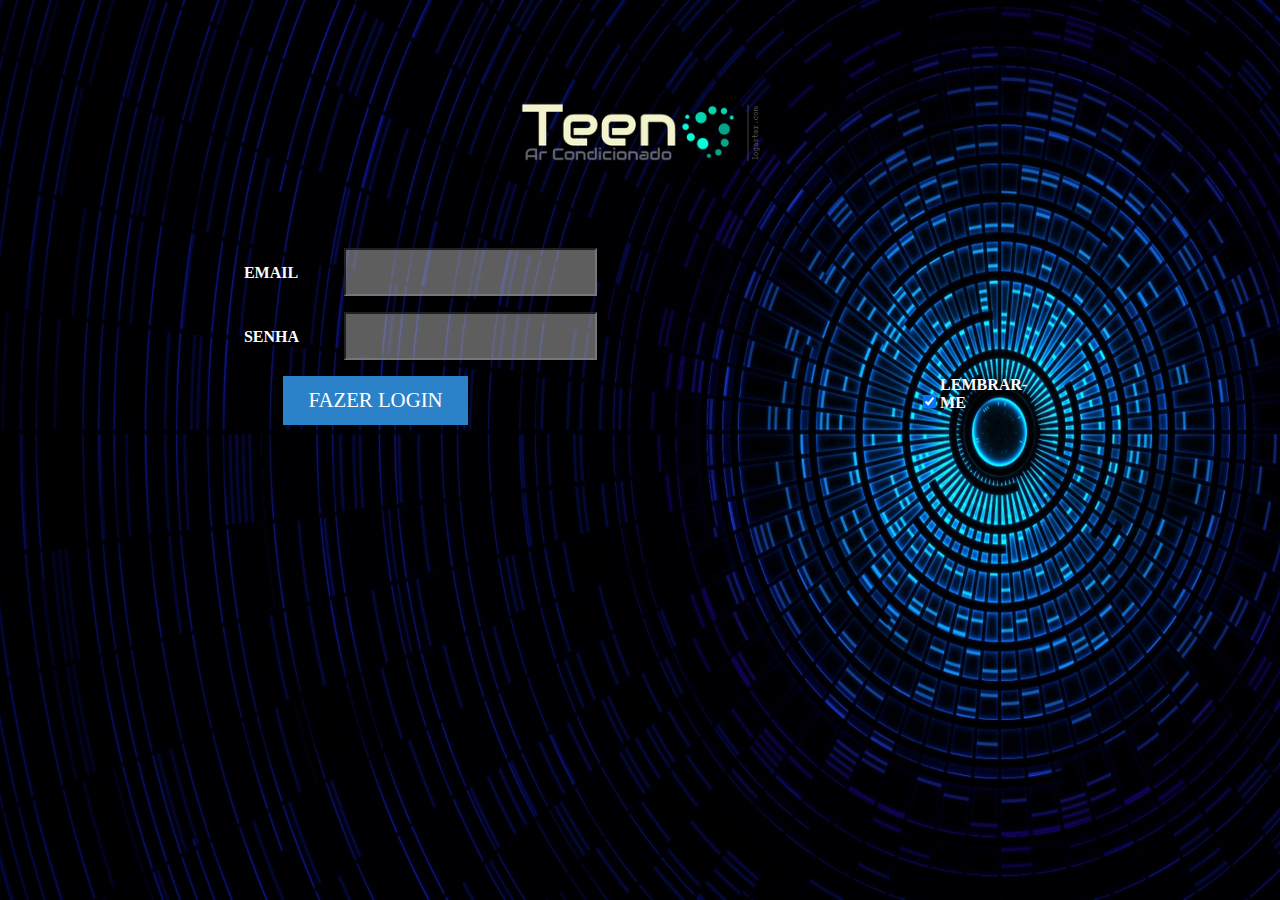
==== login.html @ 7cd35983 "Iniciando o Projeto" ====
<html lang="pt-br">
	<head>
		<meta charset="utf-8" content="width=device-width, initial-scale=1.0">
		<title>Faculdade Impacta - Login</title>
		<link rel="stylesheet" type="text/css" href="layout.css">
		<link rel="stylesheet" href="normalize.css">
	</head>
	<body id="bodyLogin">
    	<main id="mainlogin">
        	<div id="arealogin">
				<img src="img/logo.png" alt="logo da impacta" id="logoLogin" >
                <form id="formulario" autocomplete="off" method="POST" action="painel_admin.html">
                    <fieldset>
						<div class="containerInput">
	                        <label>
	                            <strong class="label">EMAIL</strong>
	                            <input class="inputLogin" type="email" name="email">
	                        </label>
						</div>
						<div class="containerInput">
	                        <label>
	                            <strong class="label">SENHA</strong>
	                            <input class="inputLogin" type="password" name="senha">
	                        </label>
						</div>
						<div class="containerInput">
	                        <label id="rememberLabel">
	                            <input type="checkbox" checked="checked" name="remember">
								<strong class="label">LEMBRAR-ME</strong>
	                        </label>
						</div>
                        <div id="divSubmit">
                            <input type="submit" class="btn" value="FAZER LOGIN">
                        </div>
                    </fieldset>
                </form>
            </div>
    	</main>
	</body>
</html>
---- layout.css ----
/*CSS do Header*/
body {
    margin: 0;
    font-family: 'Source Sans Pro';
    background-color: black;
    color: white;
}
header {
    padding-left: 5%;
    padding-right: 5%;
    background-color: black;
    min-height: 4em;
    padding-top: 0.6em;
}
footer {
    background-color: black;
    width: 100%;
    margin-top: 4em;
    padding-top: 1em;
    padding-bottom: 2em;
    color: white;
    text-align: center;
}
header img {
    width: 200px;
    margin-top: 9px
    

}
#containerMenu{
    float: right;
}
#containerMenu nav {
    display: inline-block;
    margin-top: 1em;
    width: 30em;
}
#containerMenu nav a {
    font-size: 19px;
    margin-left: 0.5em;
    margin-right: 0.5em;
    color: white;
    text-decoration: none;
}
#buttonLogin{
    color: white;
    background-color: #1E90FF;
    padding-top: 0.6em;
    padding-bottom: 0.6em;
    padding-right: 1em;
    padding-left: 1em;
    border: 1px solid #116fff;
    border-radius: 20px;
    text-decoration: none;
}
/*CSS do Main*/
.main {
    background-image: url("img/background.png");
    background-repeat: repeat-y;
    background-size: 100% 100%;
}
.tituloMain {
    position: absolute;
    width: 100%;
    font-size: 6em;
    font-weight: 400;
    text-align: center;
    margin-top: 2em;
}
.containers {
    padding-right: 3%;
    padding-left: 3%;
    display: flex;
    flex-direction: row;
    justify-content: space-between;
}
.titulosContainer {
    text-align: center;
    color: white;
    margin-top: 2em;
    margin-bottom: 1em;
}
/*CSS das Notícias*/
.card {
    margin-left: 1%;
    margin-right: 1%;
}
.card ul{
    text-align: left;
    margin-right: 0.5em;
}
.card a{
    text-decoration: none;
    text-align: center;
    margin-bottom: 0.2em;
}
.imgNoticia {
    width: 100%;
    max-height: 200px;
    min-height: 200px;
    border-top-left-radius: 7px;
}
.conteudoNoticia {
    border: 2px solid #3A62FC;
    border-top: none;
    margin-top: -14px;
    padding-top: 15px;
    border-bottom-right-radius: 15px;
}
.titulocard {
    color: white;
    font-size: 1.3em;
    margin-top: 0.5em;
    margin-bottom: 0em;
    margin-left: 0.4em;
    text-align: center;

}
.textocard {
    color: gray;
    margin-left: 0.4em;
    margin-right: 0.4em;
    text-align: justify;
}
#imgTopo {
    width: 100%;
}
/*CSS das Depoimentos*/
.depoimento{
    margin-left: 2%;
    margin-right: 2%;
    width: 30%;
}
.tituloDepoimento {
    color: white;
    font-size: 1.3em;
    margin-top: 0.5em;
    margin-bottom: 0em;
    text-align: center;
    text-decoration: underline;
    text-decoration-color: #116FFF;

}
.textoDepoimento {
    color: white;
    margin-left: 0.4em;
    margin-right: 0.4em;
    text-align: justify;
    font-size: 17.5px;

}
.assinaturaDepoimento {
    font-style: italic;
    font-size: 1em;
    float: right;
    color: gray;
}
/*CSS dos Premios*/
.premio {
    width: 22%;
    text-align: center;
}
.tituloPremio{
        color: white;
        font-size: 1.3em;
        margin-top: 0.5em;
        margin-bottom: 0em;
        text-align: center;
        text-decoration: underline;
        text-decoration-color: #116FFF;
}
.textoPremio {
    color: gray;
    margin-left: 0.4em;
    margin-right: 0.4em;
    text-align: center;
}
/* DISCPLINAS DO CURSO */

/* CURSOS */
.imgCursos {
    width: 100%;
    max-height: 200px;
    min-height: 200px;
    border-top-left-radius: 7px;
    border-bottom-right-radius: 7px;
}

.cardCurso {
    width: 25%;
}

#cursos .card {
    opacity: 0.7;
    margin-bottom: 2em;
}

#cursos .card:hover {
    opacity: 1;
}

#cursos .card a {
    color: white;
    font-weight: bolder;
    width: inherit;
    font-size: 1.4em;
    display: inline-block;
    text-decoration: none;
    text-align: center;
    position: absolute;
    margin-left: -1%;
    height: inherit;
    margin-top: 5%;
    text-shadow: 2px 2px black;
}
/* DETALHJES DO CURSO */
.mainDetalhesCurso {
    background-image: url("img/ads.png");
    background-size: 100% 100%;
    background-repeat: no-repeat;
    background-attachment: fixed;
    background-image: linear-gradient(to bottom, rgba(0,0,0,0.7) 0%,rgba(0,0,0,0.7) 100%), url("img/ads.png");
}
#containerDetalhesCurso {
    margin-right: 2%;
    margin-left: 2%;
}
#tituloCurso {
    text-align: center;
}

.nomeCurso {
    margin-left: 1%;
    margin-right: 1%;
}

.textoDetalhesCurso {
    font-style: italic;
    font-size: 16.5px;
    color: #fafafa;
    text-align: justify;
    line-height: 2em;
}

#containerPrincipalDetalhes {
    display: flex;
    flex-direction: row;
    justify-content: space-around;
}

#containerPrincipalDetalhes section {
    width: 45%;
}

#sobreOCurso{
    text-align: center;
    margin-top: 28px;
}

#tituloInformacoes {
    text-align: center;
}

.containerInformacoes {
    display: flex;
    flex-direction: row;
    justify-content: space-evenly;
    padding-top: 1.5em;
    padding-bottom: 1.5em;
    border-top: 3px solid white;
    border-bottom: 3px solid white;
    border-radius: 50px;
    margin-top: 1em;
}

.labelInformacoesCurso {
    margin: 0;
    margin-top: 1em;
    font-size: 1em;
    font-weight: 200;
    font-style: italic;
}

.informacoesCurso {
    margin: 0;
    font-size: 1.5em;
    font-weight: bold;
}

#informacaoEsquerda {
    text-align: center;
}

#duracaoDoCurso, #semestres {
    margin: 0;
    font-size: 1.em;
    font-weight: 200;
    font-style: italic;
}

#valorDuracaoCurso {
    font-size: 5em;
    margin: 0;
    font-style: italic;
}

#consulteHorario{
    font-size: 2em;
    margin: 0;
    font-style: italic;
}

#tecnologo {
    font-size: 5em;
    margin: 0;
    margin-top: 0.2em;
    font-style: italic;
}

#semestres {
    margin: 0;
    font-size: 0.9em;
}

#matrizCurricular {
    width: 100%;
    border-collapse: collapse;
}

#matrizCurricular a {
    color: white;
    text-decoration: none;
}

#matrizCurricular td {
    padding-left: 0.5em;
    padding-right: 0.5em;
    text-align: center;
    border-bottom: 1px solid white;
    border-top: 1px solid white;
    border-radius: 10px;
}

.matrizSemestre {
    text-align: left !important;
    width: 6em;
}
.materiaCurso {
    margin: 0;
    margin-top: 1em;
    font-size: 1em;
    font-style: italic;
    text-shadow: 1px 1px black;
}
.cargaHorariaCurso {
    margin: 0;
    margin-bottom: 1em;
    font-size: 1em;
    font-weight: bolder;
    color: #3E67FD;
    text-shadow: 1px 1px black;
}

/* CSS LOGIN */
.containerInput {
    margin-bottom: 1em;
}
.inputLogin {
    height: 48px;
    border-radius: 0;
    background-color: rgba(255, 255, 255, 0.37);
    color: white;
    font-size: 20px;
}
.label{
    width: 6em;
    display: inline-block;
}
#bodyLogin {
    background-image: url("img/stars-bg2.jpg");
    background-repeat: no-repeat;
    background-size: 100% 100%;
}
#formulario fieldset {
    width: 22em;
    border: none;
}
#areaLogin {
    display: flex;
    flex-direction: column;
    align-items: center;
    margin-top: 8%;
}
#logoLogin {
    width: 15em;
    margin-bottom: 5em;
}
#rememberLabel {
    float: right;
    margin-right: 45     %;
}
#divSubmit {
    margin-top: 0em;
    width: 100%;
    text-align: center;
    margin-right: 12em;
}
.btn {
    padding-left: 1.2em;
    padding-right: 1.2em;
    padding-top: 0.6em;
    padding-bottom: 0.6em;
    background: #2C82C9;
    border: none;
    color: white;
    font-size: 1.3em;
    cursor: pointer;
    margin-right: 20em;
}

/*CSS DO FORMULARIOS*/
.inputForm {
    height: 48px;
    border-radius: 0;
    background-color: rgba(255, 255, 255, 0.37);
    color: white;
    font-size: 20px;
}

.labelForm {
    display: flex;
    flex-direction: row;
    align-items: center;
}

.containerInputForm {
    margin-bottom: 1em;
    display: flex;
    flex-direction: row;
    justify-content: flex-start;
    
}

.strongLabelForm {
    width: 10em;
    display: inline-block;
    font-size: 18px;
}

select option {
    background-color: gray;
    color: white;
}

.textAreaCurso {
    width: 450px;
    height: 250px;
    resize: none;
}

#formularioCurso fieldset {
    border: none;
}

#novocurso {
    background-image: url("img/stars-bg2.jpg");
    background-repeat: no-repeat;
    background-size: 100% 100%;
}

#novocurso.containers {
    width: 100%;
    display: flex;
    flex-direction: row;
    justify-content: center;
}

#divSubmitCurso {
    margin-top: 3em;
    width: 100%;
    text-align: center;
}

#formularioCurso h1 {
    text-align: center;
    background-color: black;
}
/* CSS DA DISCIPLINA */
#mainDisciplina {
    background-image: url("img/neural.jpeg");
    background-size: 100% 100%;
    background-repeat: no-repeat;
    background-attachment: fixed;
    background-image: linear-gradient(to bottom, rgba(0,0,0,0.7) 0%,rgba(0,0,0,0.7) 100%), url("img/neural.jpeg");
    padding-bottom: 3em;
}

.disciplina{
    margin-left: 2%;
    margin-right: 2%;
    width: 20%;
}

@keyframes glowing {
  0% { text-shadow: 0 0 -10px white; }
  40% { text-shadow: 0 0 20px white; }
  60% { text-shadow: 0 0 20px white; }
  100% { text-shadow: 0 0 -10px white; }
}

@keyframes glowing2 {
  0% { text-shadow: 0 0 -10px #4B4B4B; }
  40% { text-shadow: 0 0 20px #4B4B4B; }
  60% { text-shadow: 0 0 20px #4B4B4B; }
  100% { text-shadow: 0 0 -10px #4B4B4B; }
}

#textoDisciplina1 {
    animation: glowing 1600ms infinite;
}

#textoDisciplina2 {
    animation: glowing 2165ms infinite;
}

#textoDisciplina3 {
    animation: glowing 3120ms infinite;
}

#textoDisciplina4 {
    animation: glowing 3905ms infinite;
}

#tituloDisciplina1 {
    animation: glowing2 3200ms infinite;
}

#tituloDisciplina2 {
    animation: glowing2 1205ms infinite;
}

#tituloDisciplina3 {
    animation: glowing2 2350ms infinite;
}

#tituloDisciplina4 {
    animation: glowing2 1903ms infinite;
}

.tituloDisciplina {
    color: #3E67FD;
}

.textoDisciplina {
    text-align: justify;
}
 /* CSS DO PAINEL ADMIN */
.btnPainelAdmin {
    margin-left: 1em;
    margin-right: 1em;
}

#bodyPainelAdmin {
    background-image: url("img/stars-bg2.jpg");
    background-repeat: no-repeat;
    background-size: 100% 100%;
}

#containerPainelAdmin {
    display: flex;
    flex-direction: row;
    justify-content: center;
    align-items: center;
    width: 100%;
}

#containerPainelAdmin a {
    text-decoration: none;
    color: white;
}

#areaPainelAdmin {
    display: flex;
    flex-direction: column;
    align-items: center;
    margin-top: 8%;
}

/*css formulario novo aluno*/

#nov{
    margin-left: 500px;

}


#novoaluno {
    background-image: url("img/stars-bg2.jpg");
    background-repeat: no-repeat;
    background-size: 100% 100%;
}

#form1h1 {
    position: relative;
    align-self: auto;
    border-bottom: 50px;
    font-size: 35px;
}

.inputs {
    margin-left: 5px;
}

.btnNovoAluno {
    position: absolute;
    align-self: center;
    margin-left: 75px;
}

.btnmatricula{
    padding: 5px;
    text-align: center;
    border-radius: 10px;
    background-color: #116FFF;
    color: white;
    border: 1px solid black;
    margin: 5% 0 0 30%;
}
#novamatricula {
    background-image: url("img/stars-bg2.jpg");
    background-repeat: no-repeat;
    background-size: 100% 100%;
}

#novamatricula.containers {
        width: 100%;
        display: flex;
        flex-direction: row;
        justify-content: center;
    }
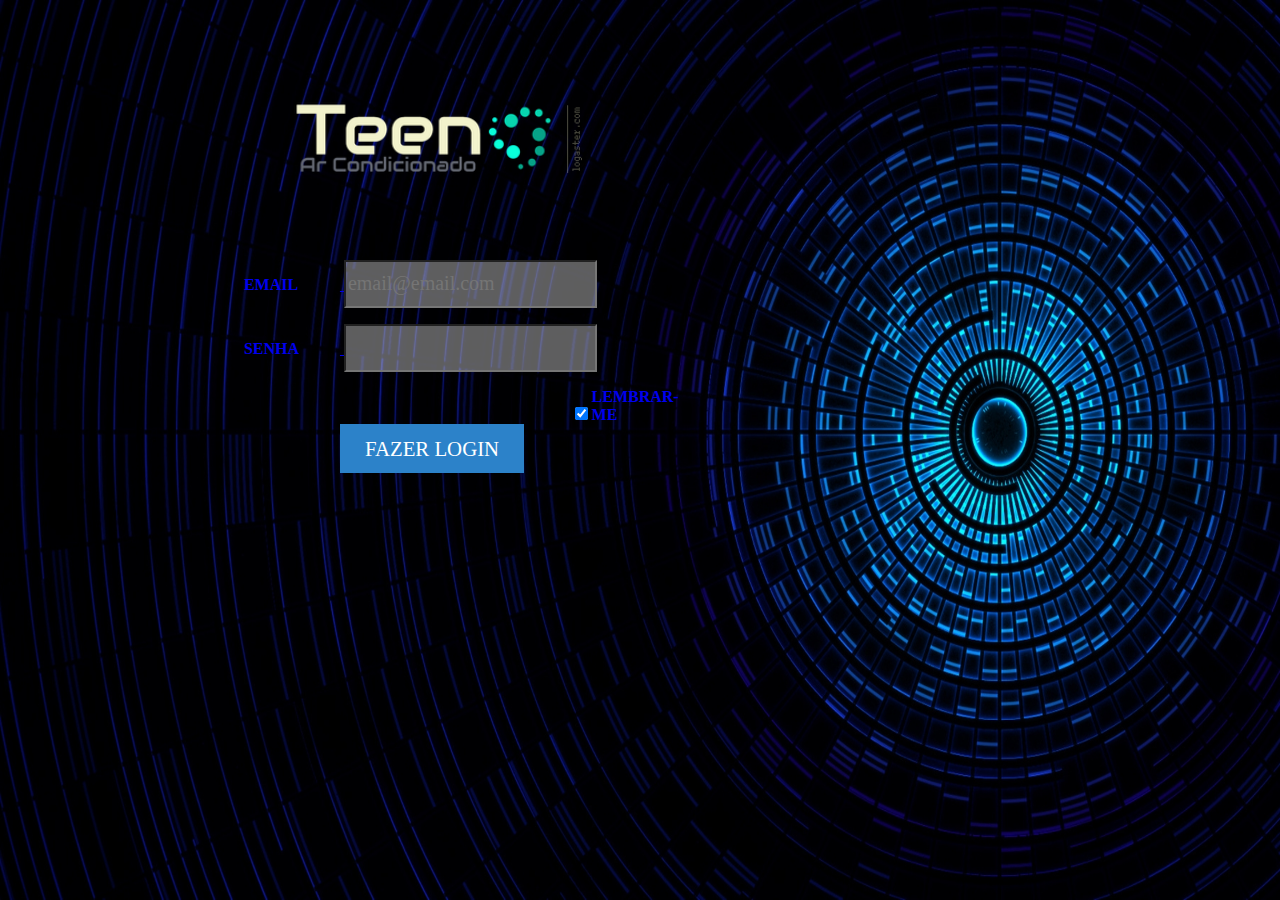
==== commit 81c7e30d: "Alteracao no codigo contato, layout e login" ====
--- a/login.html
+++ b/login.html
@@ -8,13 +8,13 @@
 	<body id="bodyLogin">
     	<main id="mainlogin">
         	<div id="arealogin">
-				<img src="img/logo.png" alt="logo da impacta" id="logoLogin" >
+				<a href="index.html"><img src="img/logo.png" alt="logo da impacta" id="logoLogin" >
                 <form id="formulario" autocomplete="off" method="POST" action="painel_admin.html">
                     <fieldset>
 						<div class="containerInput">
 	                        <label>
 	                            <strong class="label">EMAIL</strong>
-	                            <input class="inputLogin" type="email" name="email">
+	                            <input class="inputLogin" type="email" placeholder="email@email.com"ame="email">
 	                        </label>
 						</div>
 						<div class="containerInput">
--- a/layout.css
+++ b/layout.css
@@ -392,12 +392,13 @@
     margin-top: 8%;
 }
 #logoLogin {
-    width: 15em;
+    width: 18em;
     margin-bottom: 5em;
+    margin-left: 4em;
 }
 #rememberLabel {
     float: right;
-    margin-right: 45     %;
+    margin-right: 44%;
 }
 #divSubmit {
     margin-top: 0em;
@@ -438,6 +439,7 @@
     display: flex;
     flex-direction: row;
     justify-content: flex-start;
+    margin-left: -2em;
     
 }
 
@@ -452,9 +454,9 @@
     color: white;
 }
 
-.textAreaCurso {
-    width: 450px;
-    height: 250px;
+.textAreaComentario {
+    width: 400px;
+    height: 200px;
     resize: none;
 }
 
@@ -479,6 +481,7 @@
     margin-top: 3em;
     width: 100%;
     text-align: center;
+    margin-left: 2.3em;
 }
 
 #formularioCurso h1 {
